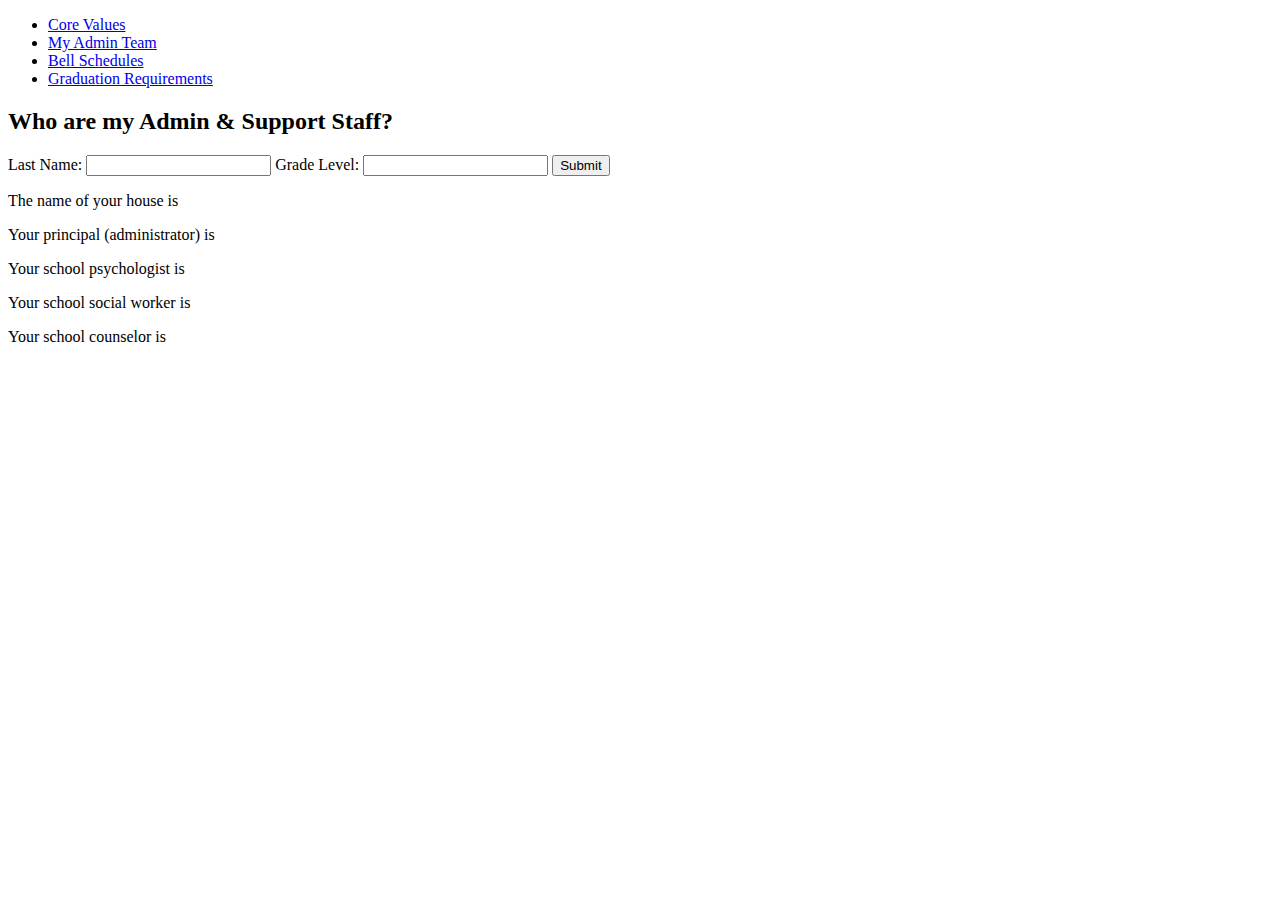
==== admin.html @ afec54ed "Refactor into 5 separate html files" ====
<!DOCTYPE html>
<html lang="en">
<head>
    <meta charset="UTF-8">
    <meta http-equiv="X-UA-Compatible" content="IE=edge">
    <meta name="viewport" content="width=device-width, initial-scale=1.0">
    <link rel="stylesheet" href="style.css">
    <script src="script.js" defer></script>
    <title>Document</title>
</head>
<body>


    <nav>
        <ul>
            <li><a href="/core_values.html">Core Values</a></li>
            <li><a href="/admin.html">My Admin Team</a></li>
            <li><a href="/bell_schedules.html">Bell Schedules</a></li>
            <li><a href="/graduation.html">Graduation Requirements</a></li>
        </ul>
    </nav>

    
    <div id="admin-support">
        <h2>Who are my Admin & Support Staff?</h2>
        <label for="last-name-field">Last Name: <input id="last-name-field" type="text"></label>
        <label for="grade-level-field">Grade Level: <input id="grade-level-field" type="number"></label>
        <button id="submit-button">Submit</button>
        <p>The name of your house is <span id="house"></span></p>
        <p>Your principal (administrator) is <span id="admin"></span></p>
        <p>Your school psychologist is <span id="psych"></span></p>
        <p>Your school social worker is <span id="social-worker"></span></p>
        <p>Your school counselor is <span id="counselor"></span></p>
    </div>
</body>
</html>
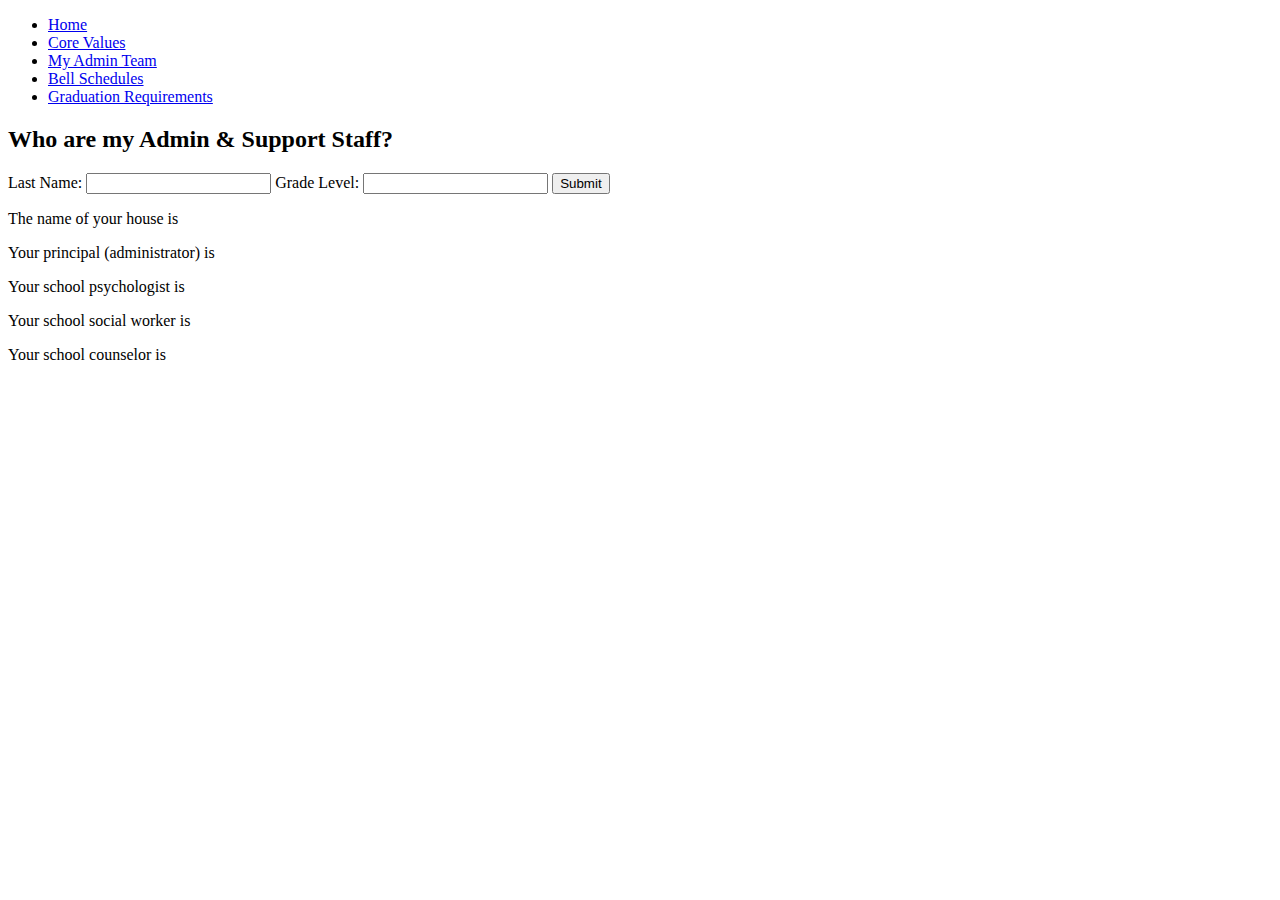
==== commit 055fe72a: "Add home link to all pages, update all head titles" ====
--- a/admin.html
+++ b/admin.html
@@ -6,13 +6,14 @@
     <meta name="viewport" content="width=device-width, initial-scale=1.0">
     <link rel="stylesheet" href="style.css">
     <script src="script.js" defer></script>
-    <title>Document</title>
+    <title>Who are my Admin?</title>
 </head>
 <body>
 
 
     <nav>
         <ul>
+            <li><a href="/index.html">Home</a></li>
             <li><a href="/core_values.html">Core Values</a></li>
             <li><a href="/admin.html">My Admin Team</a></li>
             <li><a href="/bell_schedules.html">Bell Schedules</a></li>
@@ -20,7 +21,7 @@
         </ul>
     </nav>
 
-    
+
     <div id="admin-support">
         <h2>Who are my Admin & Support Staff?</h2>
         <label for="last-name-field">Last Name: <input id="last-name-field" type="text"></label>
--- a/style.css
+++ b/style.css
@@ -0,0 +1,16 @@
+* {
+    box-sizing: border-box;
+}
+
+table, th, td {
+    border: 1px solid;
+}
+
+td > input {
+    width: 100%;
+    border: none;
+}
+
+input::placeholder {
+    opacity: 50%;
+}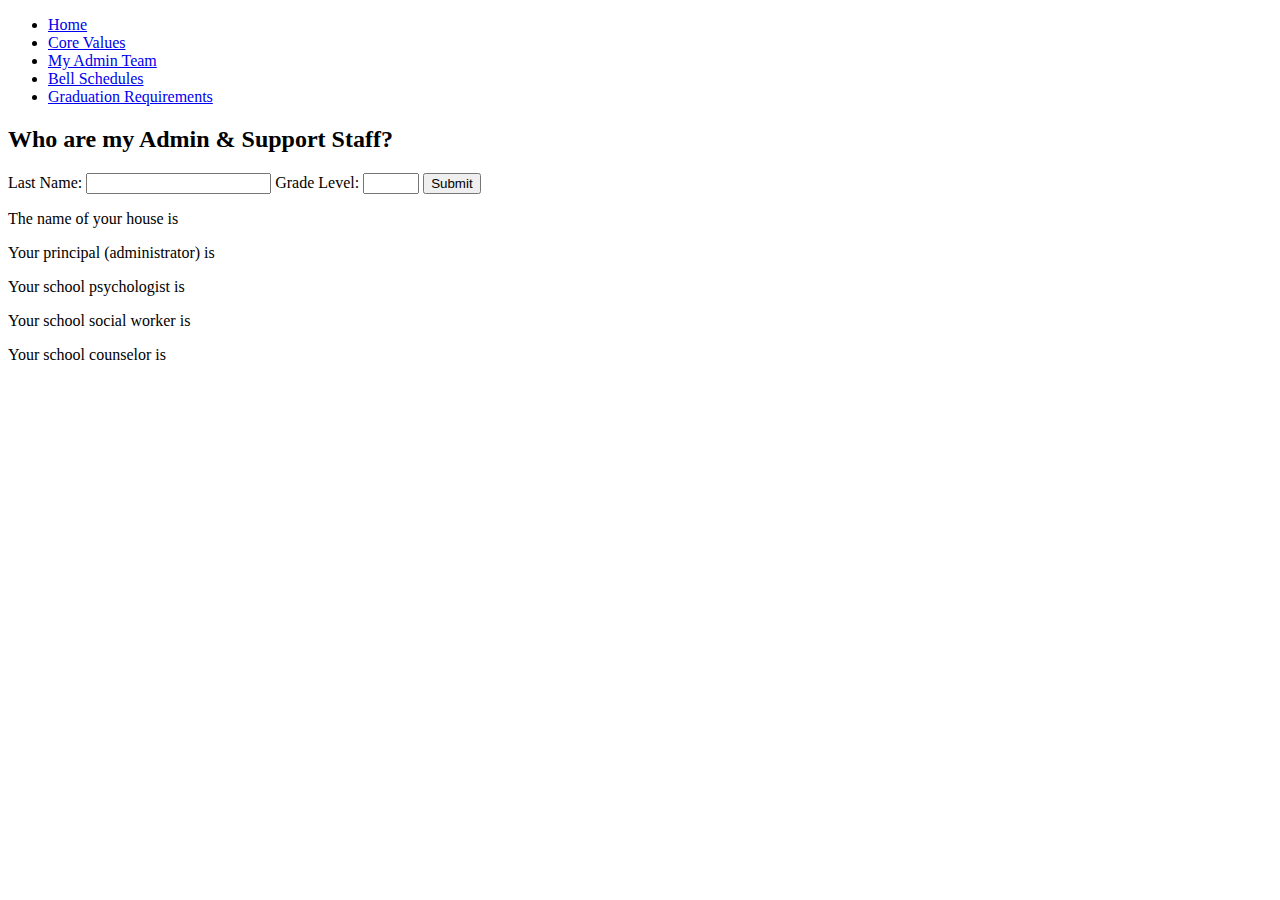
==== commit d6f06499: "Make small adjustments to admin input & grad req table" ====
--- a/admin.html
+++ b/admin.html
@@ -25,7 +25,7 @@
     <div id="admin-support">
         <h2>Who are my Admin & Support Staff?</h2>
         <label for="last-name-field">Last Name: <input id="last-name-field" type="text"></label>
-        <label for="grade-level-field">Grade Level: <input id="grade-level-field" type="number"></label>
+        <label for="grade-level-field">Grade Level: <input id="grade-level-field" type="number" min="9" max="12"></label>
         <button id="submit-button">Submit</button>
         <p>The name of your house is <span id="house"></span></p>
         <p>Your principal (administrator) is <span id="admin"></span></p>
